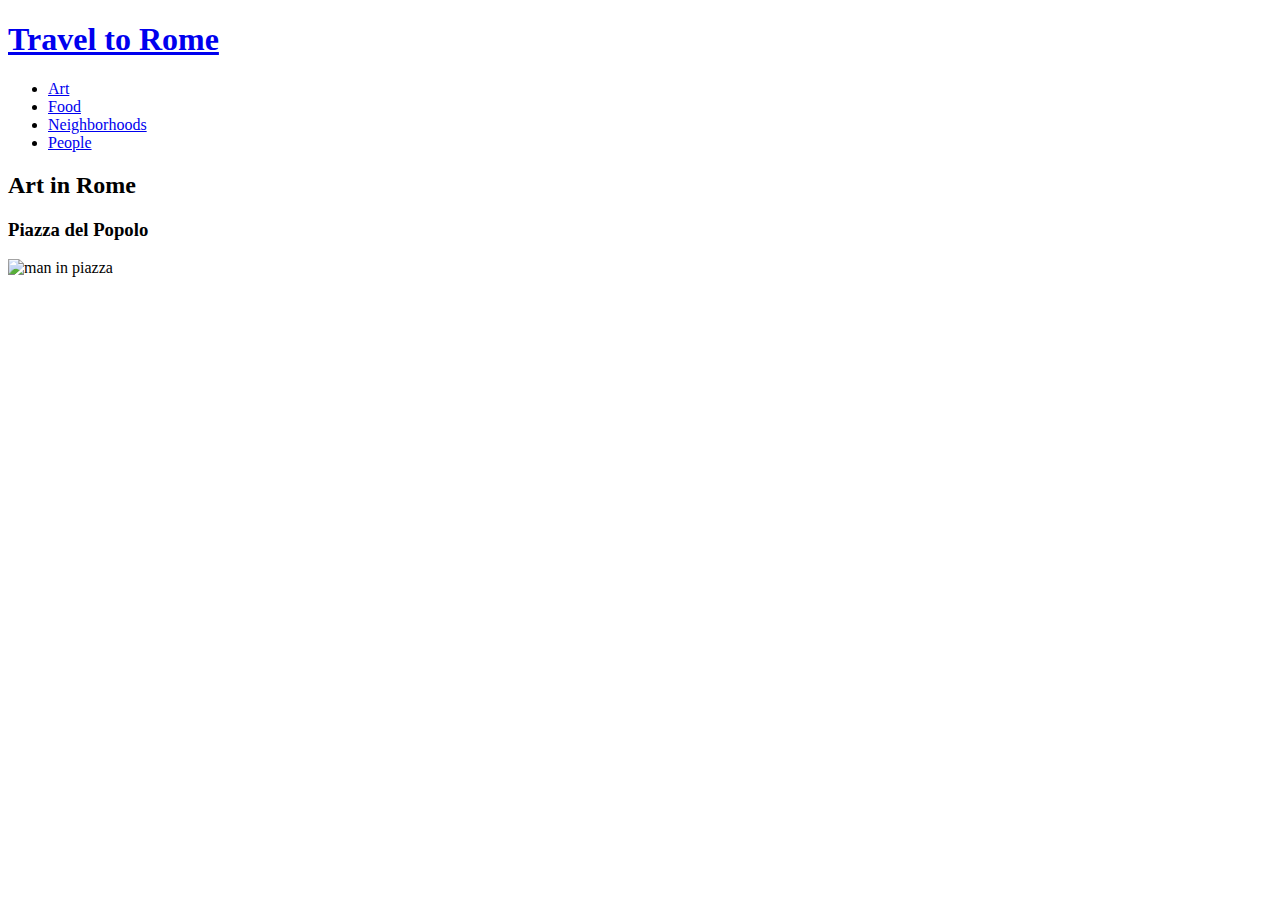
==== rome-travel/Pages/art.html @ 3a2b0c4a "create the rome website" ====
<!DOCTYPE html>
<html>
<head>
	<title>Art</title>
	<link rel="stylesheet" href="../css/normalize.css">
	<link rel="stylesheet" href="../css/style.css">
</head>
	<body>
		<header class="main-header">
			<div class="container">
				<h1 class="name"><a href="../index.html">Travel to Rome</a></h1>
				<ul class="main-nav">
					<li><a href="#">Art</a></li>
					<li><a href="#">Food</a></li>
					<li><a href="#">Neighborhoods</a></li>
					<li><a href="#">People</a></li>
				</ul>
			</div> <!-- container -->
		</header>
		<div class="main-content">
			<h2>Art in Rome</h2>
			<h3>Piazza del Popolo</h3>
			<img class="piazza" src="../images/daniel_nel_popolo_lrg_50.jpeg" alt="man in piazza">
		</div> <!-- Main Content div -->
	</body>
</html>
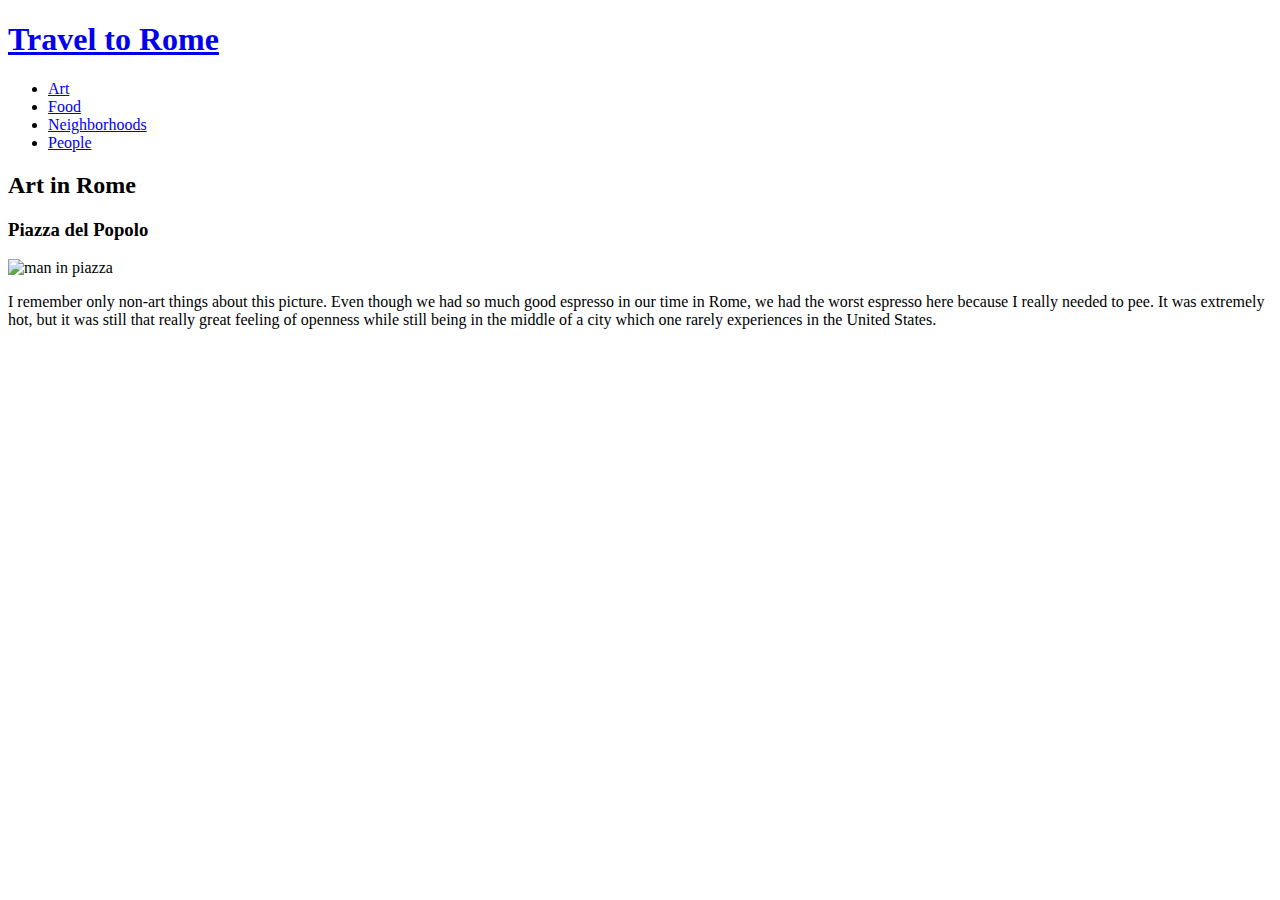
==== commit 3ede3d0e: "flexbox work" ====
--- a/rome-travel/Pages/art.html
+++ b/rome-travel/Pages/art.html
@@ -1,6 +1,7 @@
 <!DOCTYPE html>
 <html>
 <head>
+	<meta name="viewport" content="width=device-width, initial-scale=1.0">
 	<title>Art</title>
 	<link rel="stylesheet" href="../css/normalize.css">
 	<link rel="stylesheet" href="../css/style.css">
@@ -20,7 +21,10 @@
 		<div class="main-content">
 			<h2>Art in Rome</h2>
 			<h3>Piazza del Popolo</h3>
-			<img class="piazza" src="../images/daniel_nel_popolo_lrg_50.jpeg" alt="man in piazza">
+			<div class="pic 1">
+				<img class="piazza" src="../images/daniel_nel_popolo_lrg_50.jpeg" alt="man in piazza">
+				<p>I remember only non-art things about this picture. Even though we had so much good espresso in our time in Rome, we had the worst espresso here because I really needed to pee. It was extremely hot, but it was still that really great feeling of openness while still being in the middle of a city which one rarely experiences in the United States. </p>
+			</div>
 		</div> <!-- Main Content div -->
 	</body>
 </html>
